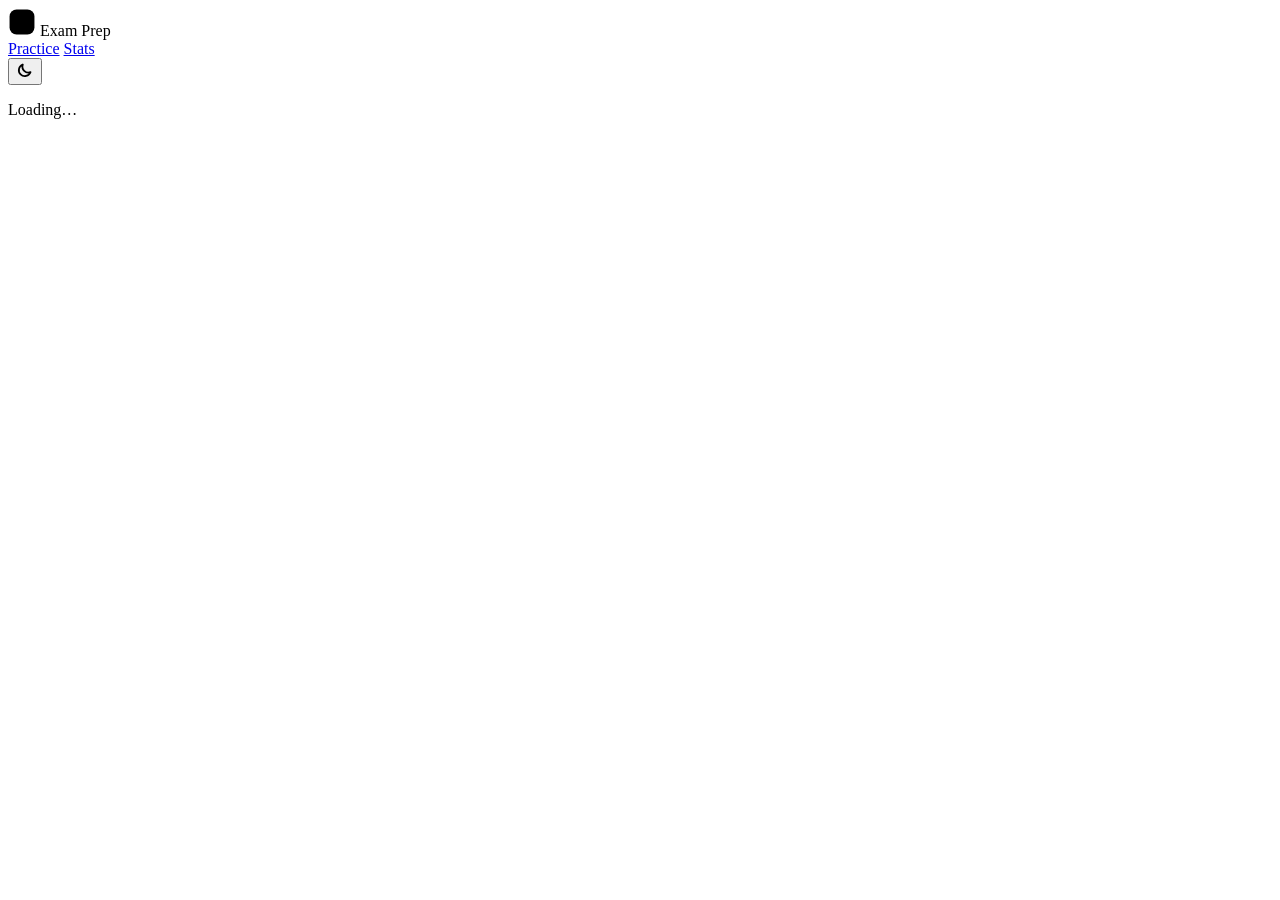
==== app/web/practice.html @ 5b3942cc "Add claude-exam-prep project: fexam/pexam commands, practice app, and quiz-pdf skill Co-Authored-By:" ====
<!doctype html>
<html lang="en">
<head>
<meta charset="utf-8">
<meta name="viewport" content="width=device-width, initial-scale=1">
<title>Exam Prep · Practice</title>
<link rel="icon" href="data:image/svg+xml,%3Csvg xmlns='http://www.w3.org/2000/svg' viewBox='0 0 36 36'%3E%3Crect x='2' y='2' width='32' height='32' rx='9' fill='%23B84E2A'/%3E%3Cpath d='M11 24 L18 11 L25 24' fill='none' stroke='%23FBF8F3' stroke-width='2.6' stroke-linecap='round' stroke-linejoin='round'/%3E%3C/svg%3E">
<link rel="stylesheet" href="/tokens.css">
<link rel="stylesheet" href="/app.css">
</head>
<body>
<nav class="topbar">
  <div class="brand">
    <svg width="28" height="28" viewBox="0 0 36 36" aria-hidden="true"><rect x="2" y="2" width="32" height="32" rx="9" fill="var(--kiln-ember)"/><path d="M11 24 L18 11 L25 24" fill="none" stroke="var(--kiln-on-accent)" stroke-width="2.6" stroke-linecap="round" stroke-linejoin="round"/><circle cx="18" cy="21" r="2" fill="var(--kiln-on-accent)"/></svg>
    <span class="brand-name">Exam Prep</span>
  </div>
  <div class="navlinks">
    <a href="/practice" aria-current="page">Practice</a>
    <a href="/">Stats</a>
  </div>
  <div class="tools">
    <button type="button" class="icon-btn" id="theme" aria-label="Toggle dark mode">
      <svg width="18" height="18" viewBox="0 0 18 18" aria-hidden="true"><path d="M14.5 11.2A6 6 0 0 1 6.8 3.5a6 6 0 1 0 7.7 7.7z" fill="none" stroke="currentColor" stroke-width="1.8" stroke-linejoin="round"/></svg>
    </button>
  </div>
</nav>
<main id="app" class="page practice" aria-live="polite">
  <p class="loading">Loading…</p>
</main>
<script src="/markdown.js"></script>
<script src="/practice.js"></script>
</body>
</html>
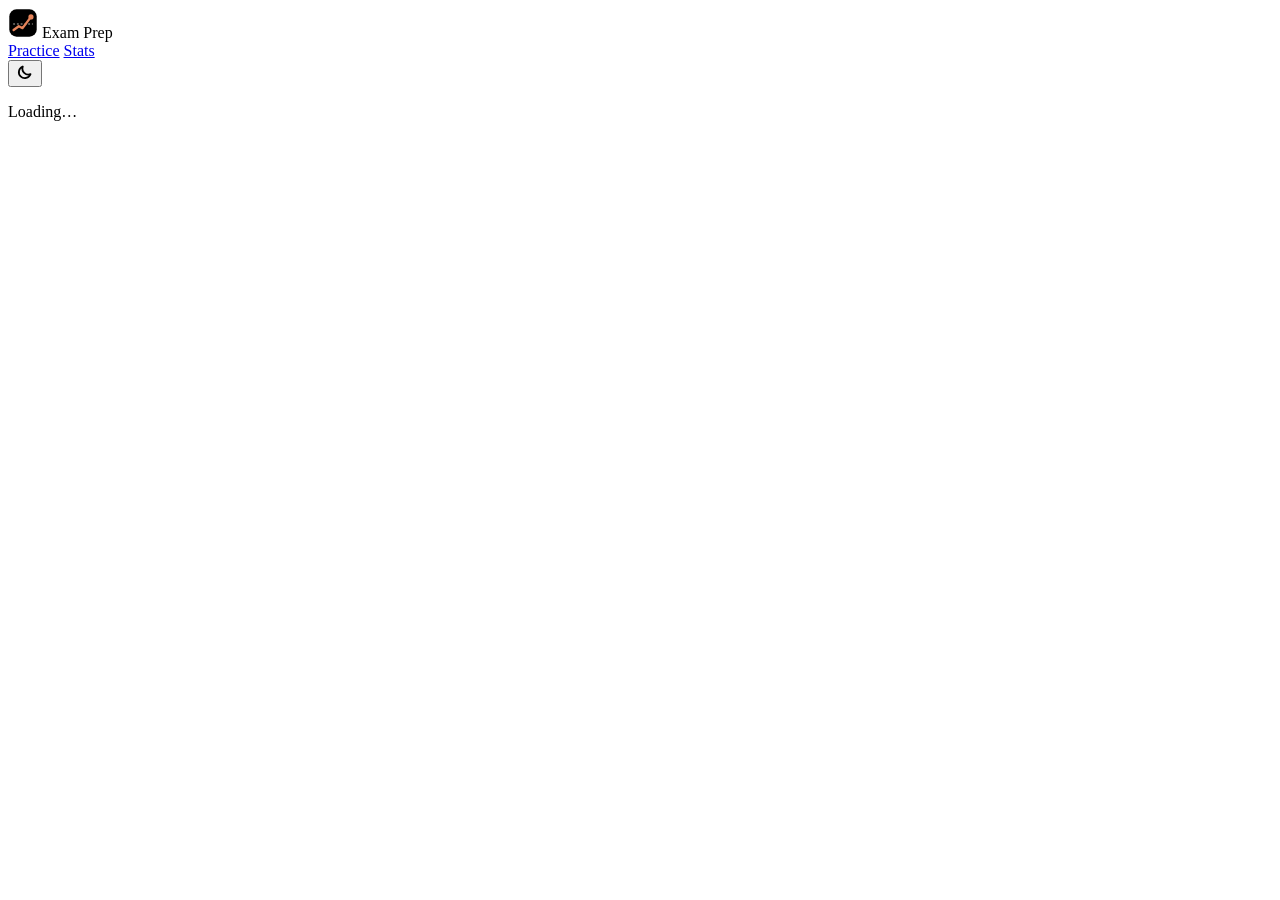
==== commit 951763ec: "Added logos and icons" ====
--- a/app/web/practice.html
+++ b/app/web/practice.html
@@ -4,14 +4,19 @@
 <meta charset="utf-8">
 <meta name="viewport" content="width=device-width, initial-scale=1">
 <title>Exam Prep · Practice</title>
-<link rel="icon" href="data:image/svg+xml,%3Csvg xmlns='http://www.w3.org/2000/svg' viewBox='0 0 36 36'%3E%3Crect x='2' y='2' width='32' height='32' rx='9' fill='%23B84E2A'/%3E%3Cpath d='M11 24 L18 11 L25 24' fill='none' stroke='%23FBF8F3' stroke-width='2.6' stroke-linecap='round' stroke-linejoin='round'/%3E%3C/svg%3E">
+<link rel="icon" href="/favicon.ico" sizes="any">
+<link rel="icon" href="/favicon.svg" type="image/svg+xml">
+<link rel="apple-touch-icon" href="/apple-touch-icon.png">
+<link rel="manifest" href="/manifest.webmanifest">
+<meta name="theme-color" content="#F4EFE6" media="(prefers-color-scheme: light)">
+<meta name="theme-color" content="#1A1714" media="(prefers-color-scheme: dark)">
 <link rel="stylesheet" href="/tokens.css">
 <link rel="stylesheet" href="/app.css">
 </head>
 <body>
 <nav class="topbar">
   <div class="brand">
-    <svg width="28" height="28" viewBox="0 0 36 36" aria-hidden="true"><rect x="2" y="2" width="32" height="32" rx="9" fill="var(--kiln-ember)"/><path d="M11 24 L18 11 L25 24" fill="none" stroke="var(--kiln-on-accent)" stroke-width="2.6" stroke-linecap="round" stroke-linejoin="round"/><circle cx="18" cy="21" r="2" fill="var(--kiln-on-accent)"/></svg>
+    <svg class="brand-mark" width="30" height="30" viewBox="0 0 64 64" aria-hidden="true"><rect class="brand-tile" x="2.75" y="2.75" width="58.5" height="58.5" rx="15.5"/><path d="M11 34 H53" stroke="#F2EBDF" stroke-opacity=".5" stroke-width="3" stroke-dasharray="4 4"/><path d="M12 47 L23 39 L31 43 L49 19" fill="none" stroke="#E5845A" stroke-width="5" stroke-linecap="round" stroke-linejoin="round"/><circle cx="49" cy="19" r="5.5" fill="#E5845A"/></svg>
     <span class="brand-name">Exam Prep</span>
   </div>
   <div class="navlinks">
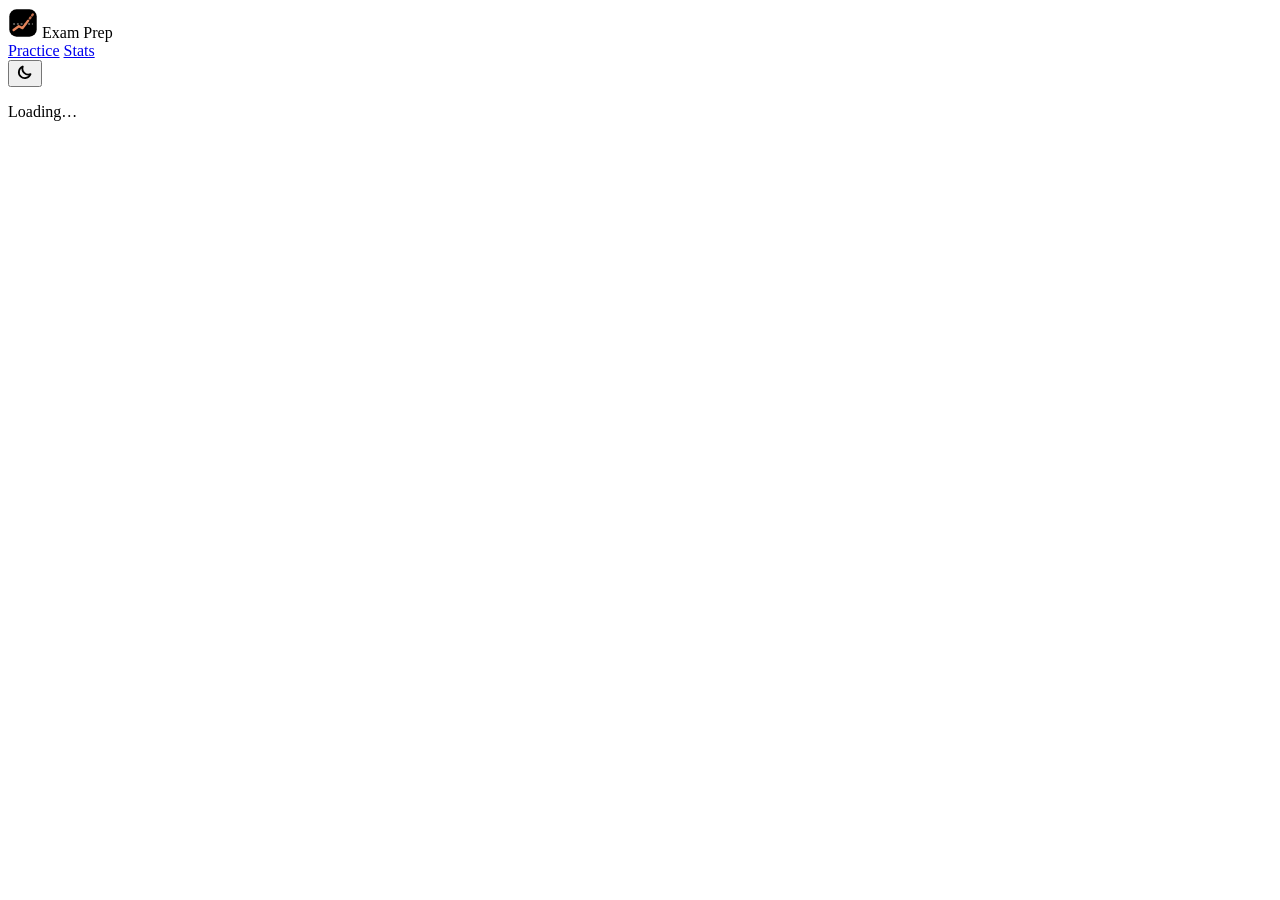
==== commit 051e6030: "changed the logo, added screenshots" ====
--- a/app/web/practice.html
+++ b/app/web/practice.html
@@ -16,7 +16,7 @@
 <body>
 <nav class="topbar">
   <div class="brand">
-    <svg class="brand-mark" width="30" height="30" viewBox="0 0 64 64" aria-hidden="true"><rect class="brand-tile" x="2.75" y="2.75" width="58.5" height="58.5" rx="15.5"/><path d="M11 34 H53" stroke="#F2EBDF" stroke-opacity=".5" stroke-width="3" stroke-dasharray="4 4"/><path d="M12 47 L23 39 L31 43 L49 19" fill="none" stroke="#E5845A" stroke-width="5" stroke-linecap="round" stroke-linejoin="round"/><circle cx="49" cy="19" r="5.5" fill="#E5845A"/></svg>
+    <svg class="brand-mark" width="30" height="30" viewBox="0 0 64 64" aria-hidden="true"><rect class="brand-tile" x="2.75" y="2.75" width="58.5" height="58.5" rx="15.5"/><path d="M11 34 H53" stroke="#F2EBDF" stroke-opacity=".5" stroke-width="3" stroke-dasharray="4 4"/><path d="M12 47 L23 39 L31 43 L43 27" fill="none" stroke="#E5845A" stroke-width="5" stroke-linecap="round" stroke-linejoin="round"/><path d="M46.6 22.2 L53 13.7" fill="none" stroke="#E5845A" stroke-width="5" stroke-linecap="round" stroke-dasharray="2.5 5.5" stroke-opacity=".85"/></svg>
     <span class="brand-name">Exam Prep</span>
   </div>
   <div class="navlinks">
